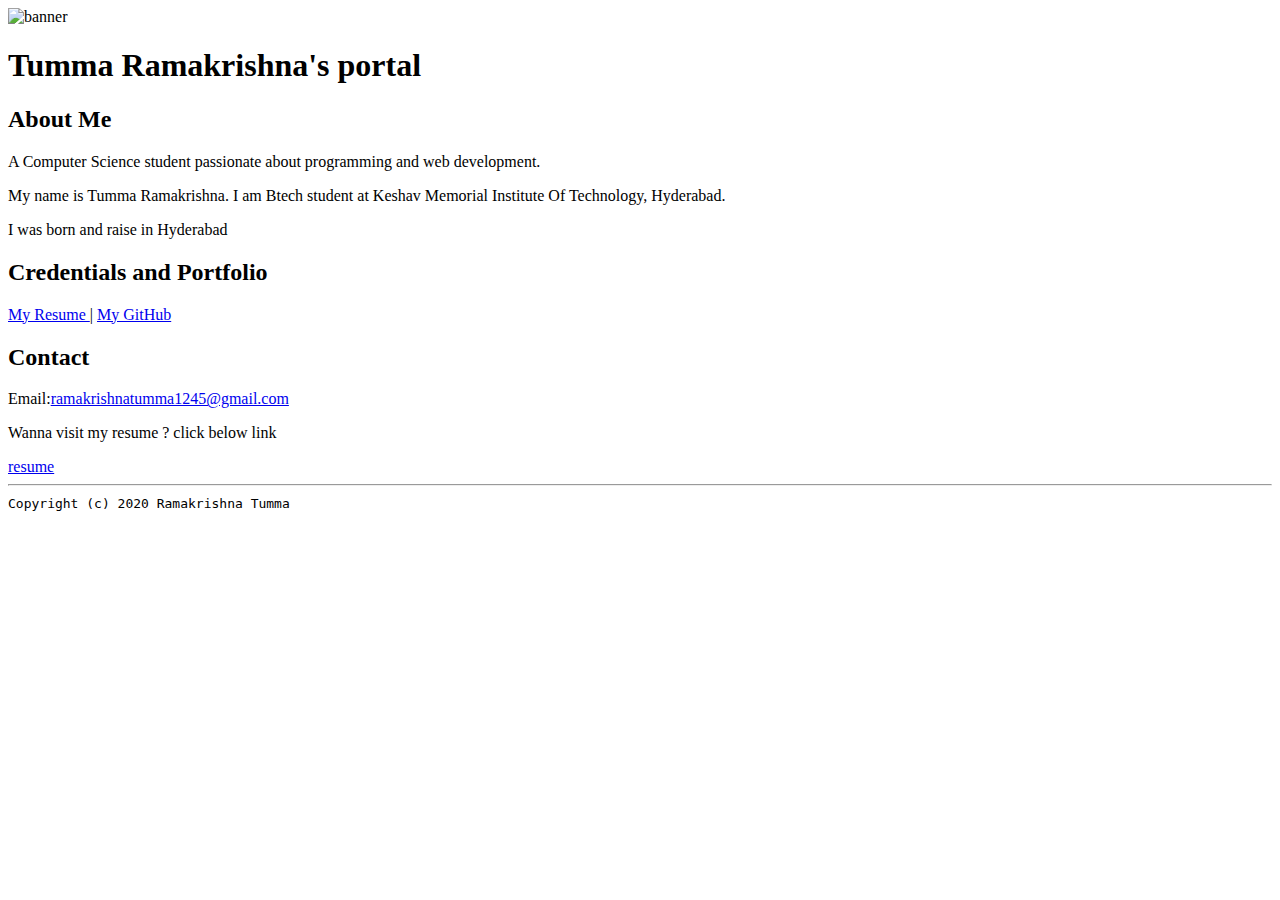
==== index.html @ 9edbed2a "Add files via upload" ====
<!doctype html>

<!-- this is a comment for human! -->

<html lang="en">

  <header>
<title> Ramakrishna Tumma's Portal</title>
<link rel="stylesheet" href="css/master.css">
<link rel="FaviconIcon" href="favicon.ico" type="image/x-icon">
<link rel="shortcut" href="favicon.ico" type="image/x-icon">
<meta name="viewport" cntent="width=device-width, initial-scale=1,shrink-to-fit=no">
<meta name="name" content="Ramakrishna Tumma's Portal">
<meta name="robots" contents="noindex, nofollow">
  </header>

  <body>
    <img src="images/myphoto.jpeg" width="25%" alt="banner" height="">
    <h1> Tumma Ramakrishna's portal</h1>
    <h2>About Me</h2>
    <p>
      A Computer Science student passionate about programming and web development.
    </p>
    <p> My name is Tumma Ramakrishna. I am Btech student at Keshav Memorial
      Institute Of Technology, Hyderabad.</p>
      <p> I was born and raise in Hyderabad</p>
      <h2>Credentials and Portfolio</h2>

<p><a href="Resume.html">My Resume </a> | <a href="https://github.com/rk-123">My GitHub</a></p>
<h2> Contact</h2>

<p>Email:<a href="mailto:ramakrishnatumma1245@gmail.com">ramakrishnatumma1245@gmail.com</a></p>
  </body>
<p> Wanna visit my resume ? click below link</p>
<a href="https://drive.google.com/file/d/1HGVqP9pSkWw117ur2vRSnilgxi_p5oqJ/preview" target="_blank"> resume</a>
  <footer>
<hr>
<code>Copyright (c) 2020 Ramakrishna Tumma</code>
  </footer>

</html>
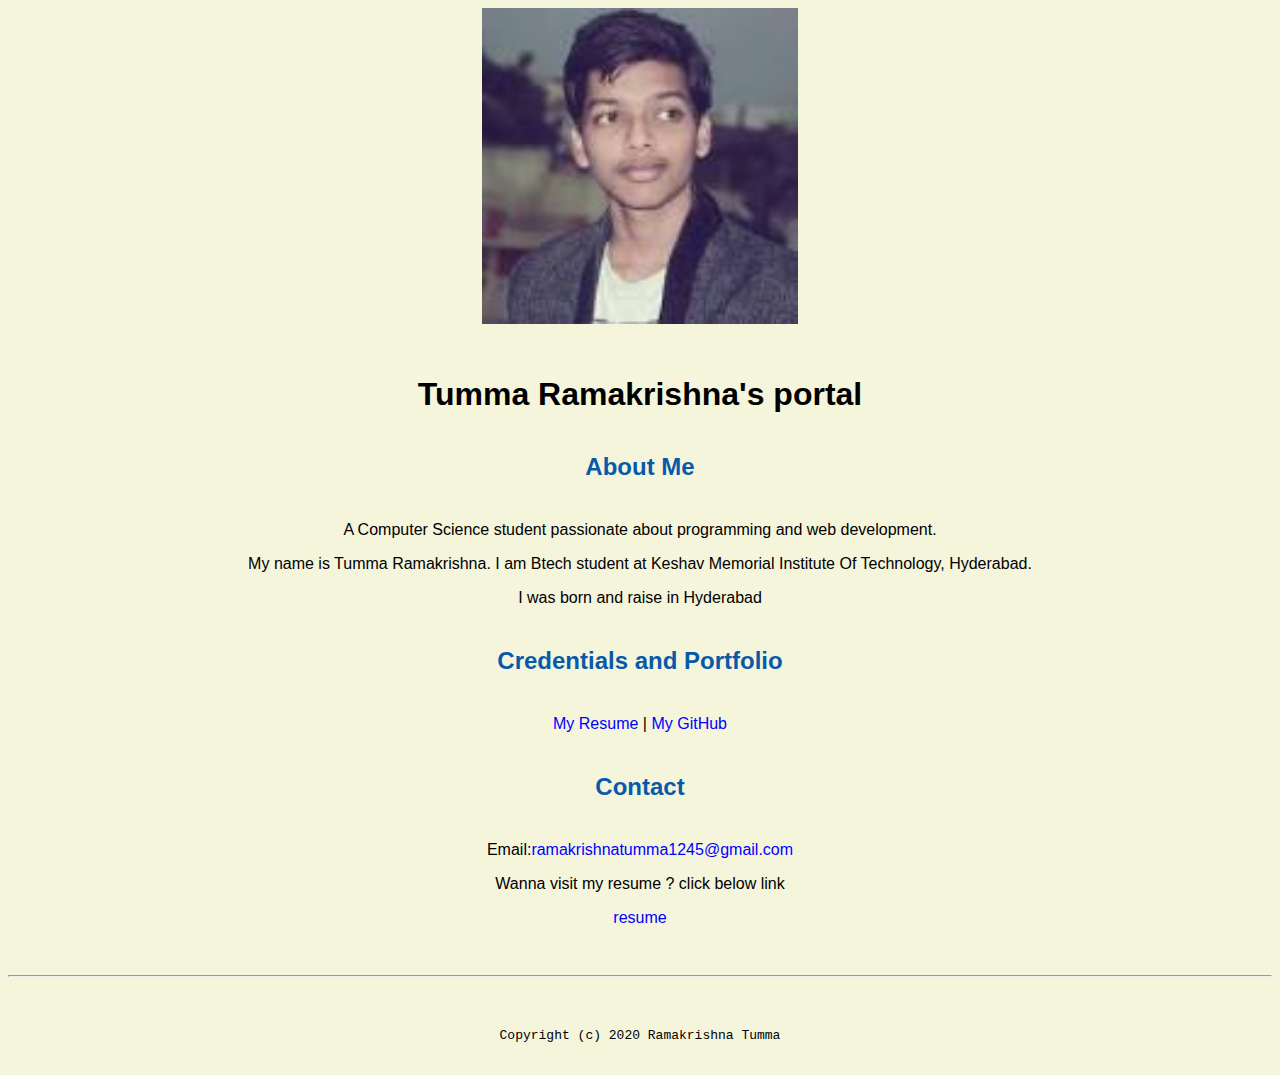
==== commit 3e5c5753: "Add files via upload" ====
--- a/index.html
+++ b/index.html
@@ -26,7 +26,7 @@
       <p> I was born and raise in Hyderabad</p>
       <h2>Credentials and Portfolio</h2>
 
-<p><a href="Resume.html">My Resume </a> | <a href="https://github.com/rk-123">My GitHub</a></p>
+<p><a href="resume.html">My Resume </a> | <a href="https://github.com/rk-123">My GitHub</a></p>
 <h2> Contact</h2>
 
 <p>Email:<a href="mailto:ramakrishnatumma1245@gmail.com">ramakrishnatumma1245@gmail.com</a></p>
--- a/css/master.css
+++ b/css/master.css
@@ -0,0 +1,72 @@
+/* Cascading stylesheet for the website */
+
+/* Text inside these asterisks and slashes are comments for human */
+
+  a {
+    /* set the text color to blue here */
+    color:blue;
+    text-decoration: none; /* This means we do not want hyperlinks to be underlined */
+  }
+
+  a:hover {
+    /* set the text color to red here */
+    color:red;
+    text-decoration: none; /* This means we do not want hyperlinks to be underlined */
+  }
+
+  body {
+  background-color: beige;
+  color:black;
+  font-family: Arial, Helvetica, sans-serif;
+  text-align:center;
+   /* set the background color here */
+    /* set the text color to black here */
+    /* set the font here */
+    /* set the text alignment here */
+   }
+
+  footer {
+    margin-top: 2rem;
+    margin-bottom: 2rem;
+  }
+
+  h1 {
+    margin-bottom: 0.5rem;
+    margin-top: 3rem;
+   }
+
+  h2 {
+    color:#075AAB;
+
+    margin-bottom:2.5rem;
+    margin-top:2.5rem;
+    /* set the text color of to #075AAB here */
+    /* set both the bottom margin and top margin to 2.5rem here */
+   }
+
+  h3 {
+    color:#075AAB;
+    margin-bottom: 0;
+    margin-top: 2rem;
+  }
+
+  h4 {
+    margin-bottom: 1rem;
+    margin-top: 0.5rem;
+  }
+
+  h5 {
+    margin-top: 0.5rem;
+  }
+
+  hr {
+    margin-bottom: 3rem;
+    margin-top: 3rem;
+  }
+
+  /* this controls how the bullet points in the resume page looks */
+  ul {
+    display: table;
+    margin: 0 auto;
+    text-align: left;
+  }
